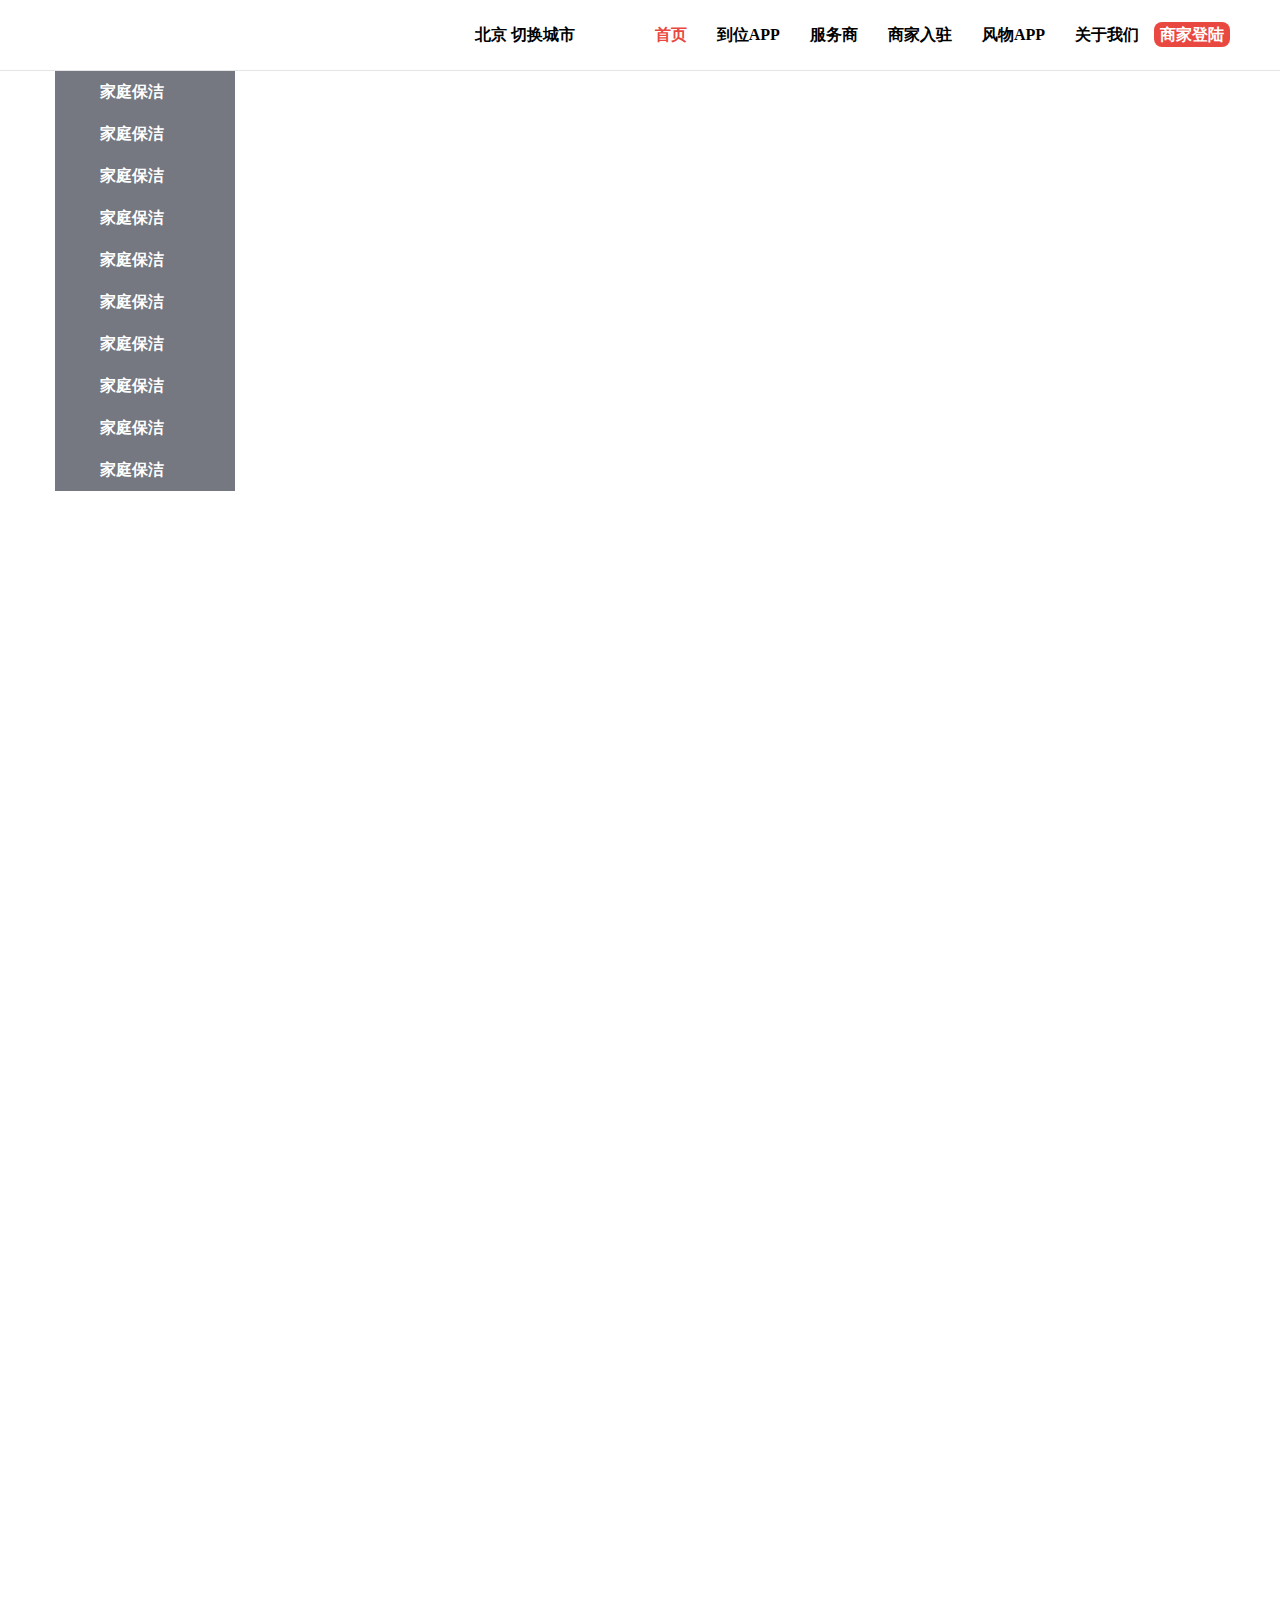
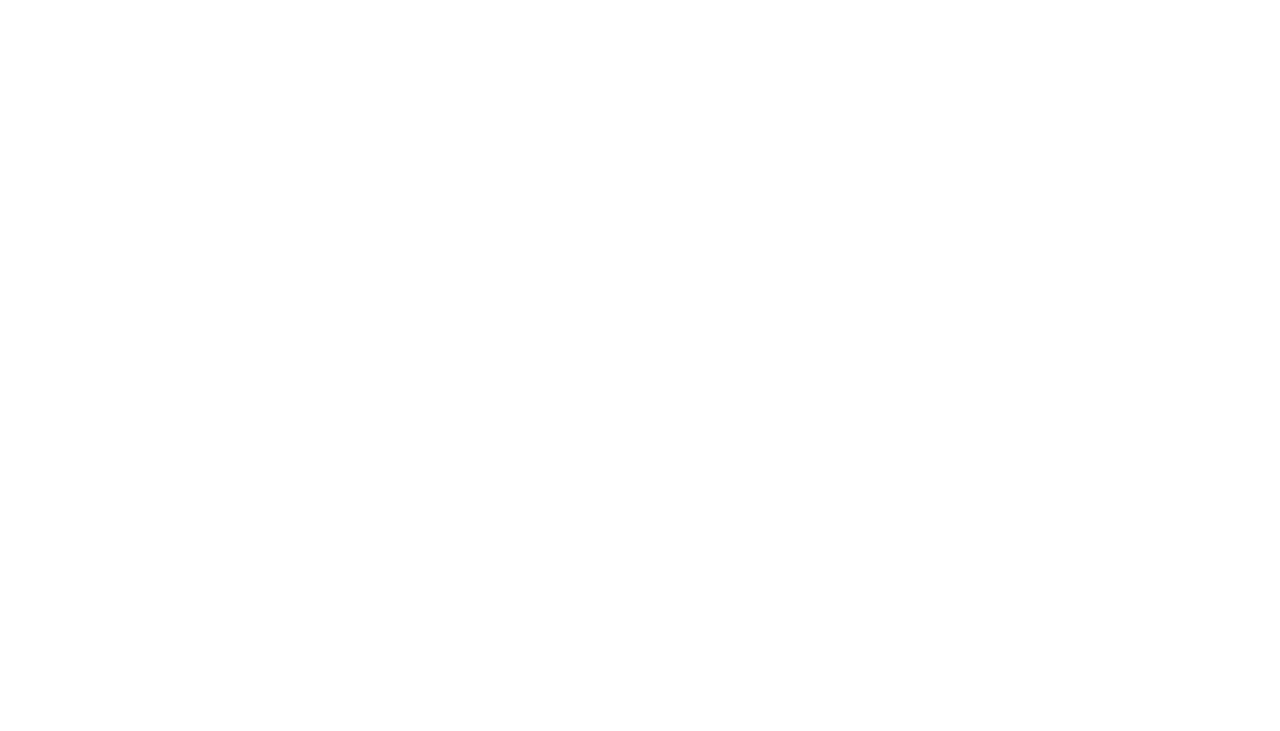
==== index.html @ 5bcc12a2 "jq第一天" ====
<!DOCTYPE html>
<html lang="en">
<head>
  <meta charset="UTF-8">
  <title>Title</title>
  <link rel="stylesheet" href="css/reset.css">
  <link href="https://cdn.bootcss.com/Swiper/4.2.2/css/swiper.min.css" rel="stylesheet">
  <link rel="stylesheet" href="css/index.css">
</head>
<body>
<!--头部导航-->
  <header>
    <div class="header">
      <nav class="header_wrap">
        <div class="header_logo">
          <a href="">
            <img src="http://www.daoway.cn/pcimages/logo.png" alt="">
          </a>
        </div>
        <ul>
            <li class="chang_city">
              <a href="">
                <img src="http://www.daoway.cn/pcimages/citypoint.png" alt="">
                <span style="color: black">北京</span>
                <span>切换城市</span>
              </a>
            </li>
            <li><a href="" class="active">首页</a></li>
            <li><a href="">到位APP</a></li>
            <li><a href="">服务商</a></li>
            <li><a href="">商家入驻</a></li>
            <li><a href="">风物APP</a></li>
            <li><a href="">关于我们</a></li>
            <li class="shop"><a href="">商家登陆</a></li>
          </ul>
      </nav>
    </div>
  </header>
<!--banner-->
  <div class="banner">
    <div class="banner_wrap">
      <div class="carousel swiper-container">
        <div class="swiper-wrapper">
          <div class="swiper-slide banner1"></div>
          <div class="swiper-slide banner2"></div>
          <div class="swiper-slide banner3"></div>
        </div>
        <div class="swiper-pagination"></div>
      </div>
      <div class="banner_nav">
        <div>
          <ul>
            <li>
              <a href="">
                <span>家庭保洁</span>
                <img src="http://www.daoway.cn/pcimages/icon1.png" alt="">
              </a>
              <ul class="second">
                <li><a href="">小时工</a></li>
                <li><a href="">开荒保洁</a></li>
                <li><a href="">擦玻璃</a></li>
                <li><a href="">深度保洁</a></li>
                <li><a href="">杀虫除螨</a></li>
                <li><a href="">家居养护</a></li>
              </ul>
            </li>
            <li>
              <a href="">
                <span>家庭保洁</span>
                <img src="http://www.daoway.cn/pcimages/right.png" alt="">
              </a>
              <ul class="second">
                <li><a href="">小时工</a></li>
                <li><a href="">开荒保洁</a></li>
                <li><a href="">擦玻璃</a></li>
                <li><a href="">深度保洁</a></li>
                <li><a href="">杀虫除螨</a></li>
                <li><a href="">家居养护</a></li>
              </ul>
            </li>
            <li>
              <a href="">
                <span>家庭保洁</span>
                <img src="http://www.daoway.cn/pcimages/right.png" alt="">
              </a>
              <ul class="second">
                <li><a href="">小时工</a></li>
                <li><a href="">开荒保洁</a></li>
                <li><a href="">擦玻璃</a></li>
                <li><a href="">深度保洁</a></li>
                <li><a href="">杀虫除螨</a></li>
                <li><a href="">家居养护</a></li>
              </ul>
            </li>
            <li>
              <a href="">
                <span>家庭保洁</span>
                <img src="http://www.daoway.cn/pcimages/right.png" alt="">
              </a>
              <ul class="second">
                <li><a href="">小时工</a></li>
                <li><a href="">开荒保洁</a></li>
                <li><a href="">擦玻璃</a></li>
                <li><a href="">深度保洁</a></li>
                <li><a href="">杀虫除螨</a></li>
                <li><a href="">家居养护</a></li>
              </ul>
            </li>
            <li>
              <a href="">
                <span>家庭保洁</span>
                <img src="http://www.daoway.cn/pcimages/right.png" alt="">
              </a>
              <ul class="second">
                <li><a href="">小时工</a></li>
                <li><a href="">开荒保洁</a></li>
                <li><a href="">擦玻璃</a></li>
                <li><a href="">深度保洁</a></li>
                <li><a href="">杀虫除螨</a></li>
                <li><a href="">家居养护</a></li>
              </ul>
            </li>
            <li>
              <a href="">
                <span>家庭保洁</span>
                <img src="http://www.daoway.cn/pcimages/right.png" alt="">
              </a>
              <ul class="second">
                <li><a href="">小时工</a></li>
                <li><a href="">开荒保洁</a></li>
                <li><a href="">擦玻璃</a></li>
                <li><a href="">深度保洁</a></li>
                <li><a href="">杀虫除螨</a></li>
                <li><a href="">家居养护</a></li>
              </ul>
            </li>
            <li>
              <a href="">
                <span>家庭保洁</span>
                <img src="http://www.daoway.cn/pcimages/right.png" alt="">
              </a>
              <ul class="second">
                <li><a href="">小时工</a></li>
                <li><a href="">开荒保洁</a></li>
                <li><a href="">擦玻璃</a></li>
                <li><a href="">深度保洁</a></li>
                <li><a href="">杀虫除螨</a></li>
                <li><a href="">家居养护</a></li>
              </ul>
            </li>
            <li>
              <a href="">
                <span>家庭保洁</span>
                <img src="http://www.daoway.cn/pcimages/right.png" alt="">
              </a>
              <ul class="second">
                <li><a href="">小时工</a></li>
                <li><a href="">开荒保洁</a></li>
                <li><a href="">擦玻璃</a></li>
                <li><a href="">深度保洁</a></li>
                <li><a href="">杀虫除螨</a></li>
                <li><a href="">家居养护</a></li>
              </ul>
            </li>
            <li>
              <a href="">
                <span>家庭保洁</span>
                <img src="http://www.daoway.cn/pcimages/right.png" alt="">
              </a>
              <ul class="second">
                <li><a href="">小时工</a></li>
                <li><a href="">开荒保洁</a></li>
                <li><a href="">擦玻璃</a></li>
                <li><a href="">深度保洁</a></li>
                <li><a href="">杀虫除螨</a></li>
                <li><a href="">家居养护</a></li>
              </ul>
            </li>
            <li>
              <a href="">
                <span>家庭保洁</span>
                <img src="http://www.daoway.cn/pcimages/right.png" alt="">
              </a>
              <ul class="second">
                <li><a href="">小时工</a></li>
                <li><a href="">开荒保洁</a></li>
                <li><a href="">擦玻璃</a></li>
                <li><a href="">深度保洁</a></li>
                <li><a href="">杀虫除螨</a></li>
                <li><a href="">家居养护</a></li>
              </ul>
            </li>
          </ul>
        </div>
      </div>
    </div>
  </div>
<!--图片-->
  <div class="content">
    <div class="content_wrap">

    </div>
  </div>
</body>
<script type="text/javascript" src="js/jquery-1.10.1.js"></script>
<script src="https://cdn.bootcss.com/Swiper/4.2.2/js/swiper.min.js"></script>
<script type="text/javascript" src="js/mine.js"></script>
<script type="text/javascript">
  $(document).ready(function () {
    var mySwiper = new Swiper ('.swiper-container', {
      loop: true,

      // 如果需要分页器
      pagination: {
        el: '.swiper-pagination',
      },

      // 如果需要前进后退按钮
      navigation: {
        nextEl: '.swiper-button-next',
        prevEl: '.swiper-button-prev',
      },

      // 如果需要滚动条
      scrollbar: {
        el: '.swiper-scrollbar',
      },
    })
    secondNav()
    nav()
  })
</script>
</html>
---- css/index.css ----
.header {
  position: static;
  width: 100%;
  border-bottom: 1px solid #E5E5E5;
  background: #fff;
}
.header .header_wrap {
  width: 1180px;
  margin: auto;
  height: 70px;
}
.header .header_wrap .header_logo {
  margin-top: 10px;
  float: left;
}
.header .header_wrap ul {
  float: right;
  font-weight: bold;
}
.header .header_wrap ul li {
  float: left;
}
.header .header_wrap ul li a {
  padding: 10px 15px;
  line-height: 70px;
}
.header .header_wrap ul li a:hover {
  color: #E94840;
}
.header .header_wrap ul li .active {
  color: #E94840;
}
.header .header_wrap ul .chang_city {
  margin-right: 50px;
}
.header .header_wrap ul .chang_city a img {
  vertical-align: middle;
  width: 20px;
}
.header .header_wrap ul .shop a {
  background-color: #E94840;
  padding: 4px 6px;
  border-radius: 8px;
  color: #fff;
}
.roll {
  position: fixed;
  z-index: 100;
  top: 0;
  animation: myMove 0.5s;
}
@keyframes myMove {
  from {
    transform: translateY(-100%);
    opacity: 1;
  }
  to {
    transform: translateY(0);
    opacity: 0;
  }
}
.banner .banner_wrap {
  position: relative;
}
.banner .banner_wrap .carousel .swiper-wrapper div {
  height: 420px;
}
.banner .banner_wrap .carousel .swiper-wrapper .banner1 {
  background: url("http://www.daoway.cn/pcimages/banner1.jpg") center;
}
.banner .banner_wrap .carousel .swiper-wrapper .banner2 {
  background: url("http://www.daoway.cn/pcimages/banner2.jpg") center;
}
.banner .banner_wrap .carousel .swiper-wrapper .banner3 {
  background: url("http://www.daoway.cn/pcimages/banner3.jpg") center;
}
.banner .banner_wrap .banner_nav {
  max-width: 1170px;
  margin: auto;
}
.banner .banner_wrap .banner_nav div {
  z-index: 2;
  position: absolute;
  top: 0;
}
.banner .banner_wrap .banner_nav div ul {
  width: 180px;
}
.banner .banner_wrap .banner_nav div ul li {
  background: #757881;
  height: 42px;
  line-height: 42px;
  font-weight: bold;
  padding-left: 45px;
}
.banner .banner_wrap .banner_nav div ul li:hover {
  background-color: #60646d;
}
.banner .banner_wrap .banner_nav div ul li a {
  position: relative;
  color: #fff;
}
.banner .banner_wrap .banner_nav div ul li a img {
  width: 6px;
  margin-left: 20px;
}
.banner .banner_wrap .banner_nav div ul li a .act {
  position: absolute;
  top: 7px;
  right: -71px;
}
.banner .banner_wrap .banner_nav div ul li .second {
  position: absolute;
  left: 180px;
  top: 0;
  display: none;
}
.banner .banner_wrap .banner_nav div ul li .second li {
  width: 160px;
  height: 42px;
  background-color: #fff;
}
.banner .banner_wrap .banner_nav div ul li .second li a {
  color: #000;
}
.content {
  height: 1000px;
}
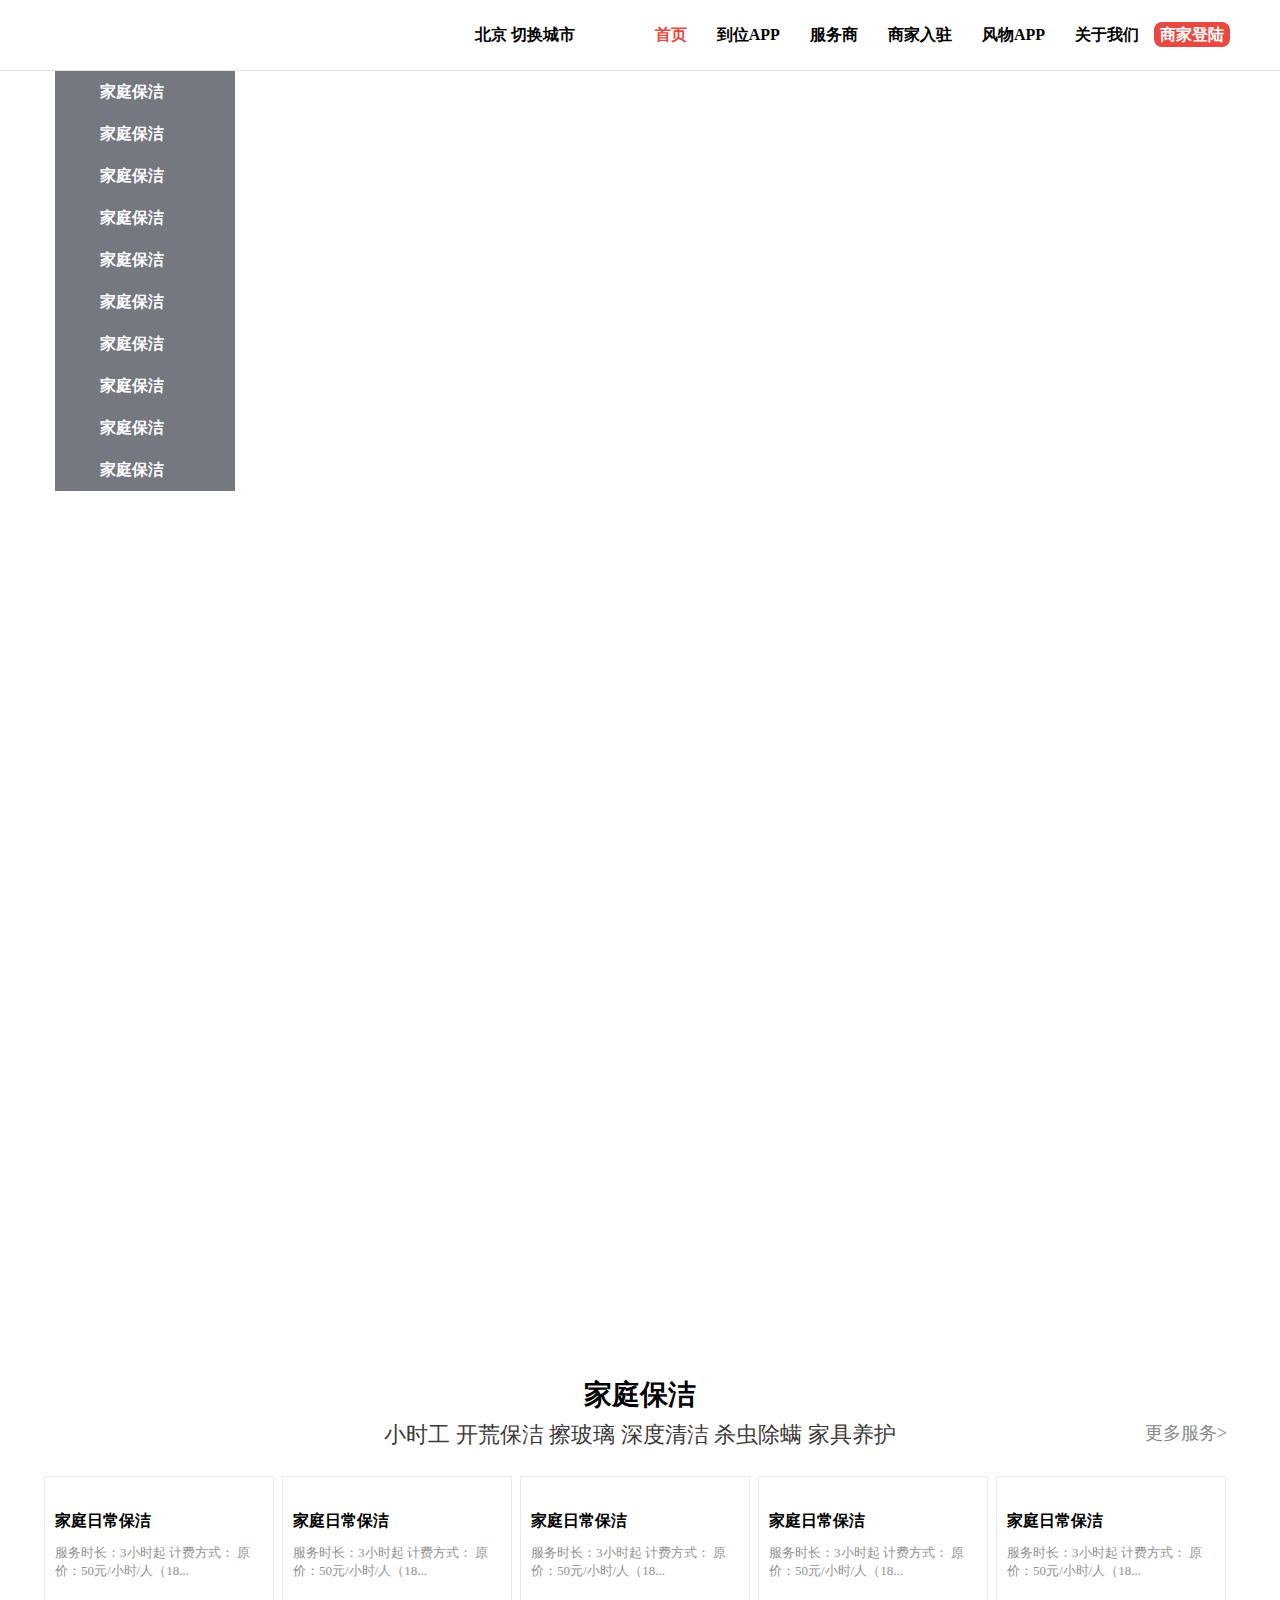
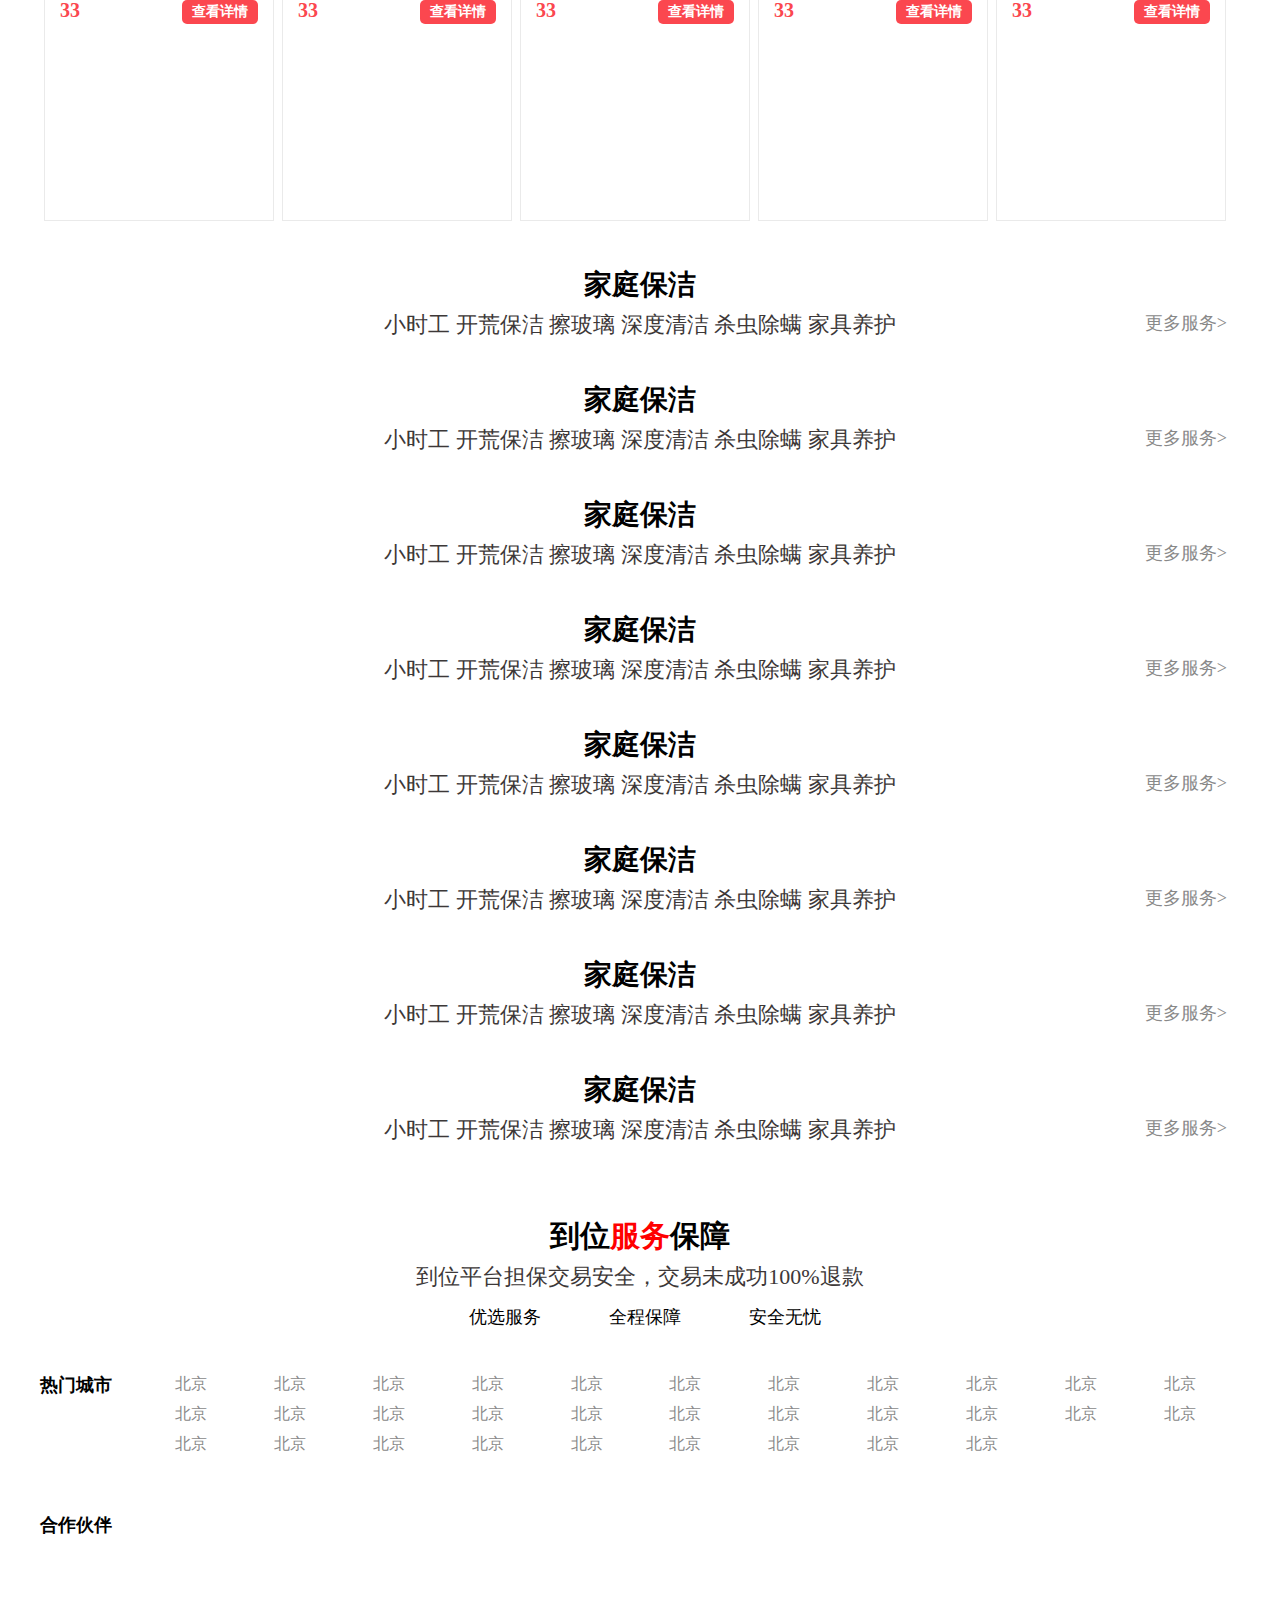
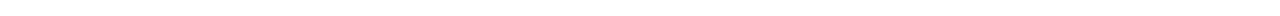
==== commit 9d9d081a: "jq第二天" ====
--- a/index.html
+++ b/index.html
@@ -31,7 +31,7 @@
             <li><a href="">商家入驻</a></li>
             <li><a href="">风物APP</a></li>
             <li><a href="">关于我们</a></li>
-            <li class="shop"><a href="">商家登陆</a></li>
+            <li class="shop"><a href="" style="color: #fff">商家登陆</a></li>
           </ul>
       </nav>
     </div>
@@ -53,7 +53,7 @@
             <li>
               <a href="">
                 <span>家庭保洁</span>
-                <img src="http://www.daoway.cn/pcimages/icon1.png" alt="">
+                <img src="http://www.daoway.cn/pcimages/right.png" alt="">
               </a>
               <ul class="second">
                 <li><a href="">小时工</a></li>
@@ -197,12 +197,320 @@
   </div>
 <!--图片-->
   <div class="content">
-    <div class="content_wrap">
-
+    <div  class="content_wrap">
+      <div class="content_tittle">
+        <span class="serviceIndex">家庭保洁</span>
+        <span class="serviceType">
+        <a href="">小时工</a>
+        <a href="">开荒保洁</a>
+        <a href="">擦玻璃</a>
+        <a href="">深度清洁</a>
+        <a href="">杀虫除螨</a>
+        <a href="">家具养护</a>
+        <a href="" class="more">更多服务></a>
+      </span>
+      </div>
+      <div class="pic_wrap">
+        <div class="content_pic">
+          <a href="">
+            <img src="http://img.daoway.cn/img/price/2018/03/14/dcbaf0af-d073-480d-8ee7-e39596d82f8f_thumb.jpg" alt="">
+            <div class="serviceName">家庭日常保洁</div>
+            <div class="description">服务时长：3小时起
+              计费方式：
+              原价：50元/小时/人（18...</div>
+            <div class="price">
+              <span style="font-size: 20px">33</span>
+              <span class="btn">查看详情</span>
+            </div>
+          </a>
+        </div>
+        <div class="content_pic">
+          <a href="">
+            <img src="http://img.daoway.cn/img/price/2018/03/14/dcbaf0af-d073-480d-8ee7-e39596d82f8f_thumb.jpg" alt="">
+            <div class="serviceName">家庭日常保洁</div>
+            <div class="description">服务时长：3小时起
+              计费方式：
+              原价：50元/小时/人（18...</div>
+            <div class="price">
+              <span style="font-size: 20px">33</span>
+              <span class="btn">查看详情</span>
+            </div>
+          </a>
+        </div>
+        <div class="content_pic">
+          <a href="">
+            <img src="http://img.daoway.cn/img/price/2018/03/14/dcbaf0af-d073-480d-8ee7-e39596d82f8f_thumb.jpg" alt="">
+            <div class="serviceName">家庭日常保洁</div>
+            <div class="description">服务时长：3小时起
+              计费方式：
+              原价：50元/小时/人（18...</div>
+            <div class="price">
+              <span style="font-size: 20px">33</span>
+              <span class="btn">查看详情</span>
+            </div>
+          </a>
+        </div>
+        <div class="content_pic">
+          <a href="">
+            <img src="http://img.daoway.cn/img/price/2018/03/14/dcbaf0af-d073-480d-8ee7-e39596d82f8f_thumb.jpg" alt="">
+            <div class="serviceName">家庭日常保洁</div>
+            <div class="description">服务时长：3小时起
+              计费方式：
+              原价：50元/小时/人（18...</div>
+            <div class="price">
+              <span style="font-size: 20px">33</span>
+              <span class="btn">查看详情</span>
+            </div>
+          </a>
+        </div>
+        <div class="content_pic">
+          <a href="">
+            <img src="http://img.daoway.cn/img/price/2018/03/14/dcbaf0af-d073-480d-8ee7-e39596d82f8f_thumb.jpg" alt="">
+            <div class="serviceName">家庭日常保洁</div>
+            <div class="description">服务时长：3小时起
+              计费方式：
+              原价：50元/小时/人（18...</div>
+            <div class="price">
+              <span style="font-size: 20px">33</span>
+              <span class="btn">查看详情</span>
+            </div>
+          </a>
+        </div>
+      </div>
+    </div>
+  </div>
+  <div class="content">
+    <div id="c0" class="content_wrap">
+      <div class="content_tittle">
+        <span class="serviceIndex">家庭保洁</span>
+        <span class="serviceType">
+          <a href="">小时工</a>
+          <a href="">开荒保洁</a>
+          <a href="">擦玻璃</a>
+          <a href="">深度清洁</a>
+          <a href="">杀虫除螨</a>
+          <a href="">家具养护</a>
+          <a href="" class="more">更多服务></a>
+        </span>
+      </div>
+
+      </div>
+    </div>
+
+  <div class="content">
+    <div id="c1" class="content_wrap">
+      <div class="content_tittle">
+        <span class="serviceIndex">家庭保洁</span>
+        <span class="serviceType">
+          <a href="">小时工</a>
+          <a href="">开荒保洁</a>
+          <a href="">擦玻璃</a>
+          <a href="">深度清洁</a>
+          <a href="">杀虫除螨</a>
+          <a href="">家具养护</a>
+          <a href="" class="more">更多服务></a>
+        </span>
+      </div>
+
+      </div>
+    </div>
+
+  <div class="content">
+    <div id="c2" class="content_wrap">
+      <div class="content_tittle">
+        <span class="serviceIndex">家庭保洁</span>
+        <span class="serviceType">
+          <a href="">小时工</a>
+          <a href="">开荒保洁</a>
+          <a href="">擦玻璃</a>
+          <a href="">深度清洁</a>
+          <a href="">杀虫除螨</a>
+          <a href="">家具养护</a>
+          <a href="" class="more">更多服务></a>
+        </span>
+      </div>
+
+      </div>
+    </div>
+
+  <div class="content">
+    <div id="c3" class="content_wrap">
+      <div class="content_tittle">
+        <span class="serviceIndex">家庭保洁</span>
+        <span class="serviceType">
+          <a href="">小时工</a>
+          <a href="">开荒保洁</a>
+          <a href="">擦玻璃</a>
+          <a href="">深度清洁</a>
+          <a href="">杀虫除螨</a>
+          <a href="">家具养护</a>
+          <a href="" class="more">更多服务></a>
+        </span>
+      </div>
+
+      </div>
+    </div>
+
+  <div class="content">
+    <div id="c4" class="content_wrap">
+      <div class="content_tittle">
+        <span class="serviceIndex">家庭保洁</span>
+        <span class="serviceType">
+          <a href="">小时工</a>
+          <a href="">开荒保洁</a>
+          <a href="">擦玻璃</a>
+          <a href="">深度清洁</a>
+          <a href="">杀虫除螨</a>
+          <a href="">家具养护</a>
+          <a href="" class="more">更多服务></a>
+        </span>
+      </div>
+
+      </div>
+    </div>
+
+  <div class="content">
+    <div id="c5" class="content_wrap">
+      <div class="content_tittle">
+        <span class="serviceIndex">家庭保洁</span>
+        <span class="serviceType">
+          <a href="">小时工</a>
+          <a href="">开荒保洁</a>
+          <a href="">擦玻璃</a>
+          <a href="">深度清洁</a>
+          <a href="">杀虫除螨</a>
+          <a href="">家具养护</a>
+          <a href="" class="more">更多服务></a>
+        </span>
+      </div>
+
+      </div>
+    </div>
+
+  <div class="content">
+    <div id="c6" class="content_wrap">
+      <div class="content_tittle">
+        <span class="serviceIndex">家庭保洁</span>
+        <span class="serviceType">
+          <a href="">小时工</a>
+          <a href="">开荒保洁</a>
+          <a href="">擦玻璃</a>
+          <a href="">深度清洁</a>
+          <a href="">杀虫除螨</a>
+          <a href="">家具养护</a>
+          <a href="" class="more">更多服务></a>
+        </span>
+      </div>
+      </div>
+    </div>
+
+  <div class="content">
+    <div id="c7" class="content_wrap">
+      <div class="content_tittle">
+        <span class="serviceIndex">家庭保洁</span>
+        <span class="serviceType">
+          <a href="">小时工</a>
+          <a href="">开荒保洁</a>
+          <a href="">擦玻璃</a>
+          <a href="">深度清洁</a>
+          <a href="">杀虫除螨</a>
+          <a href="">家具养护</a>
+          <a href="" class="more">更多服务></a>
+        </span>
+      </div>
+      </div>
+    </div>
+
+<!--保障-->
+  <div class="serve">
+    <h2>到位<i>服务</i>保障</h2>
+    <p>到位平台担保交易安全，交易未成功100%退款</p>
+    <div class="serve_icon">
+      <ul>
+        <li><img src="http://www.daoway.cn/pcimages/anquan.jpg" alt="">优选服务</li>
+        <li><img src="http://www.daoway.cn/pcimages/anquan.jpg" alt="">全程保障</li>
+        <li><img src="http://www.daoway.cn/pcimages/anquan.jpg" alt="">安全无忧</li>
+      </ul>
+    </div>
+  </div>
+<!--热门城市-->
+  <div class="hotCity">
+    <div class="hotCity_wrap">
+      <div class="hotCity_right">
+        <span>热门城市</span>
+      </div>
+      <div class="hotCity_left">
+        <a href="">北京</a>
+        <a href="">北京</a>
+        <a href="">北京</a>
+        <a href="">北京</a>
+        <a href="">北京</a>
+        <a href="">北京</a>
+        <a href="">北京</a>
+        <a href="">北京</a>
+        <a href="">北京</a>
+        <a href="">北京</a>
+        <a href="">北京</a>
+        <a href="">北京</a>
+        <a href="">北京</a>
+        <a href="">北京</a>
+        <a href="">北京</a>
+        <a href="">北京</a>
+        <a href="">北京</a>
+        <a href="">北京</a>
+        <a href="">北京</a>
+        <a href="">北京</a>
+        <a href="">北京</a>
+        <a href="">北京</a>
+        <a href="">北京</a>
+        <a href="">北京</a>
+        <a href="">北京</a>
+        <a href="">北京</a>
+        <a href="">北京</a>
+        <a href="">北京</a>
+        <a href="">北京</a>
+        <a href="">北京</a>
+        <a href="">北京</a>
+      </div>
+    </div>
+  </div>
+<!--合作伙伴-->
+  <div class="partner">
+    <div class="partner_wrap">
+      <div class="partner_tittle">
+        <p>合作伙伴</p>
+      </div>
+      <div class="partner_text">
+        <ul>
+          <li><a href=""><img src="http://www.daoway.cn/pcimages/shangjia/lairen.jpg" alt=""></a></li>
+          <li><a href=""><img src="http://www.daoway.cn/pcimages/shangjia/lairen.jpg" alt=""></a></li>
+          <li><a href=""><img src="http://www.daoway.cn/pcimages/shangjia/lairen.jpg" alt=""></a></li>
+          <li><a href=""><img src="http://www.daoway.cn/pcimages/shangjia/lairen.jpg" alt=""></a></li>
+          <li><a href=""><img src="http://www.daoway.cn/pcimages/shangjia/lairen.jpg" alt=""></a></li>
+          <li><a href=""><img src="http://www.daoway.cn/pcimages/shangjia/lairen.jpg" alt=""></a></li>
+          <li><a href=""><img src="http://www.daoway.cn/pcimages/shangjia/lairen.jpg" alt=""></a></li>
+          <li><a href=""><img src="http://www.daoway.cn/pcimages/shangjia/lairen.jpg" alt=""></a></li>
+          <li><a href=""><img src="http://www.daoway.cn/pcimages/shangjia/lairen.jpg" alt=""></a></li>
+        </ul>
+      </div>
+      <div class="partner_text">
+        <ul>
+          <li><a href=""><img src="http://www.daoway.cn/pcimages/shangjia/lairen.jpg" alt=""></a></li>
+          <li><a href=""><img src="http://www.daoway.cn/pcimages/shangjia/lairen.jpg" alt=""></a></li>
+          <li><a href=""><img src="http://www.daoway.cn/pcimages/shangjia/lairen.jpg" alt=""></a></li>
+          <li><a href=""><img src="http://www.daoway.cn/pcimages/shangjia/lairen.jpg" alt=""></a></li>
+          <li><a href=""><img src="http://www.daoway.cn/pcimages/shangjia/lairen.jpg" alt=""></a></li>
+          <li><a href=""><img src="http://www.daoway.cn/pcimages/shangjia/lairen.jpg" alt=""></a></li>
+          <li><a href=""><img src="http://www.daoway.cn/pcimages/shangjia/lairen.jpg" alt=""></a></li>
+          <li><a href=""><img src="http://www.daoway.cn/pcimages/shangjia/lairen.jpg" alt=""></a></li>
+          <li><a href=""><img src="http://www.daoway.cn/pcimages/shangjia/lairen.jpg" alt=""></a></li>
+        </ul>
+      </div>
     </div>
   </div>
 </body>
 <script type="text/javascript" src="js/jquery-1.10.1.js"></script>
+<script type="text/javascript" src="js/ajax.js"></script>
 <script src="https://cdn.bootcss.com/Swiper/4.2.2/js/swiper.min.js"></script>
 <script type="text/javascript" src="js/mine.js"></script>
 <script type="text/javascript">
--- a/css/index.css
+++ b/css/index.css
@@ -52,11 +52,11 @@
 @keyframes myMove {
   from {
     transform: translateY(-100%);
-    opacity: 1;
+    opacity: 0;
   }
   to {
     transform: translateY(0);
-    opacity: 0;
+    opacity: 1;
   }
 }
 .banner .banner_wrap {
@@ -124,5 +124,167 @@
   color: #000;
 }
 .content {
-  height: 1000px;
-}
+  box-sizing: border-box;
+}
+.content .content_wrap {
+  width: 1200px;
+  margin: auto;
+  padding-top: 50px;
+}
+.content .content_wrap div {
+  box-sizing: border-box;
+}
+.content .content_wrap .content_tittle {
+  text-align: center;
+}
+.content .content_wrap .content_tittle .serviceIndex {
+  font-size: 28px;
+  font-weight: 800;
+  display: block;
+}
+.content .content_wrap .content_tittle .serviceType {
+  position: relative;
+  display: block;
+  margin-top: 15px;
+  font-size: 22px;
+}
+.content .content_wrap .content_tittle .serviceType a {
+  color: #3d3838;
+}
+.content .content_wrap .content_tittle .serviceType a:hover {
+  color: #E94840;
+}
+.content .content_wrap .content_tittle .serviceType .more {
+  font-size: 18px;
+  color: #898989;
+  position: absolute;
+  right: 13px;
+}
+.content .content_wrap .pic_wrap {
+  margin-top: 30px;
+  overflow: hidden;
+}
+.content .content_wrap .pic_wrap .content_pic {
+  float: left;
+  width: 230px;
+  height: 345px;
+  border: 1px solid #eaeaea;
+  padding: 10px;
+  margin: 0 4px;
+}
+.content .content_wrap .pic_wrap .content_pic:hover {
+  box-shadow: 5px 5px 15px #ccc;
+}
+.content .content_wrap .pic_wrap .content_pic .serviceName {
+  font-size: 16px;
+  padding: 10px 0;
+  font-weight: 800;
+}
+.content .content_wrap .pic_wrap .content_pic .description {
+  padding: 5px 0;
+  font-size: 13px;
+  line-height: 18px;
+  color: #929292;
+}
+.content .content_wrap .pic_wrap .content_pic .price {
+  font-size: 14px;
+  padding: 5px 5px;
+  font-weight: 600;
+  line-height: 20px;
+  color: #fb474f;
+  margin-top: 10px;
+}
+.content .content_wrap .pic_wrap .content_pic .price .btn {
+  float: right;
+  width: 76px;
+  height: 24px;
+  line-height: 24px;
+  text-align: center;
+  background: #fb474f;
+  border-radius: 5px;
+  font-size: 14px;
+  color: #fff;
+}
+.serve {
+  padding-top: 60px;
+  text-align: center;
+}
+.serve h2 {
+  margin-top: 20px;
+  margin-bottom: 15px;
+  font-size: 30px;
+  font-weight: 800;
+}
+.serve h2 i {
+  color: red;
+}
+.serve p {
+  font-size: 22px;
+  color: #3d3838;
+}
+.serve .serve_icon {
+  overflow: hidden;
+}
+.serve .serve_icon ul {
+  width: 420px;
+  margin: auto;
+  margin-top: 20px;
+}
+.serve .serve_icon ul li {
+  width: 33.33%;
+  float: left;
+  text-align: center;
+  font-size: 18px;
+}
+.serve .serve_icon ul li img {
+  width: 20px;
+  margin-right: 10px;
+  vertical-align: middle;
+}
+.hotCity {
+  margin-top: 50px;
+}
+.hotCity .hotCity_wrap {
+  width: 1200px;
+  margin: auto;
+}
+.hotCity .hotCity_wrap .hotCity_right {
+  font-size: 18px;
+  font-weight: 600;
+  float: left;
+  margin-right: 30px;
+}
+.hotCity .hotCity_wrap .hotCity_left {
+  display: flex;
+  flex-wrap: wrap;
+}
+.hotCity .hotCity_wrap .hotCity_left a {
+  font-size: 16px;
+  text-align: center;
+  color: #898989;
+  width: 9%;
+  height: 30px;
+  font-weight: 200;
+  display: inline-block;
+}
+.partner {
+  margin-top: 50px;
+}
+.partner .partner_wrap {
+  width: 1200px;
+  margin: auto;
+}
+.partner .partner_wrap .partner_tittle {
+  font-size: 18px;
+  font-weight: 600;
+}
+.partner .partner_wrap .partner_text {
+  margin: 10px 0;
+}
+.partner .partner_wrap .partner_text ul li {
+  margin-right: 1%;
+  padding: 10px;
+  width: 10%;
+  float: left;
+  box-sizing: border-box;
+}
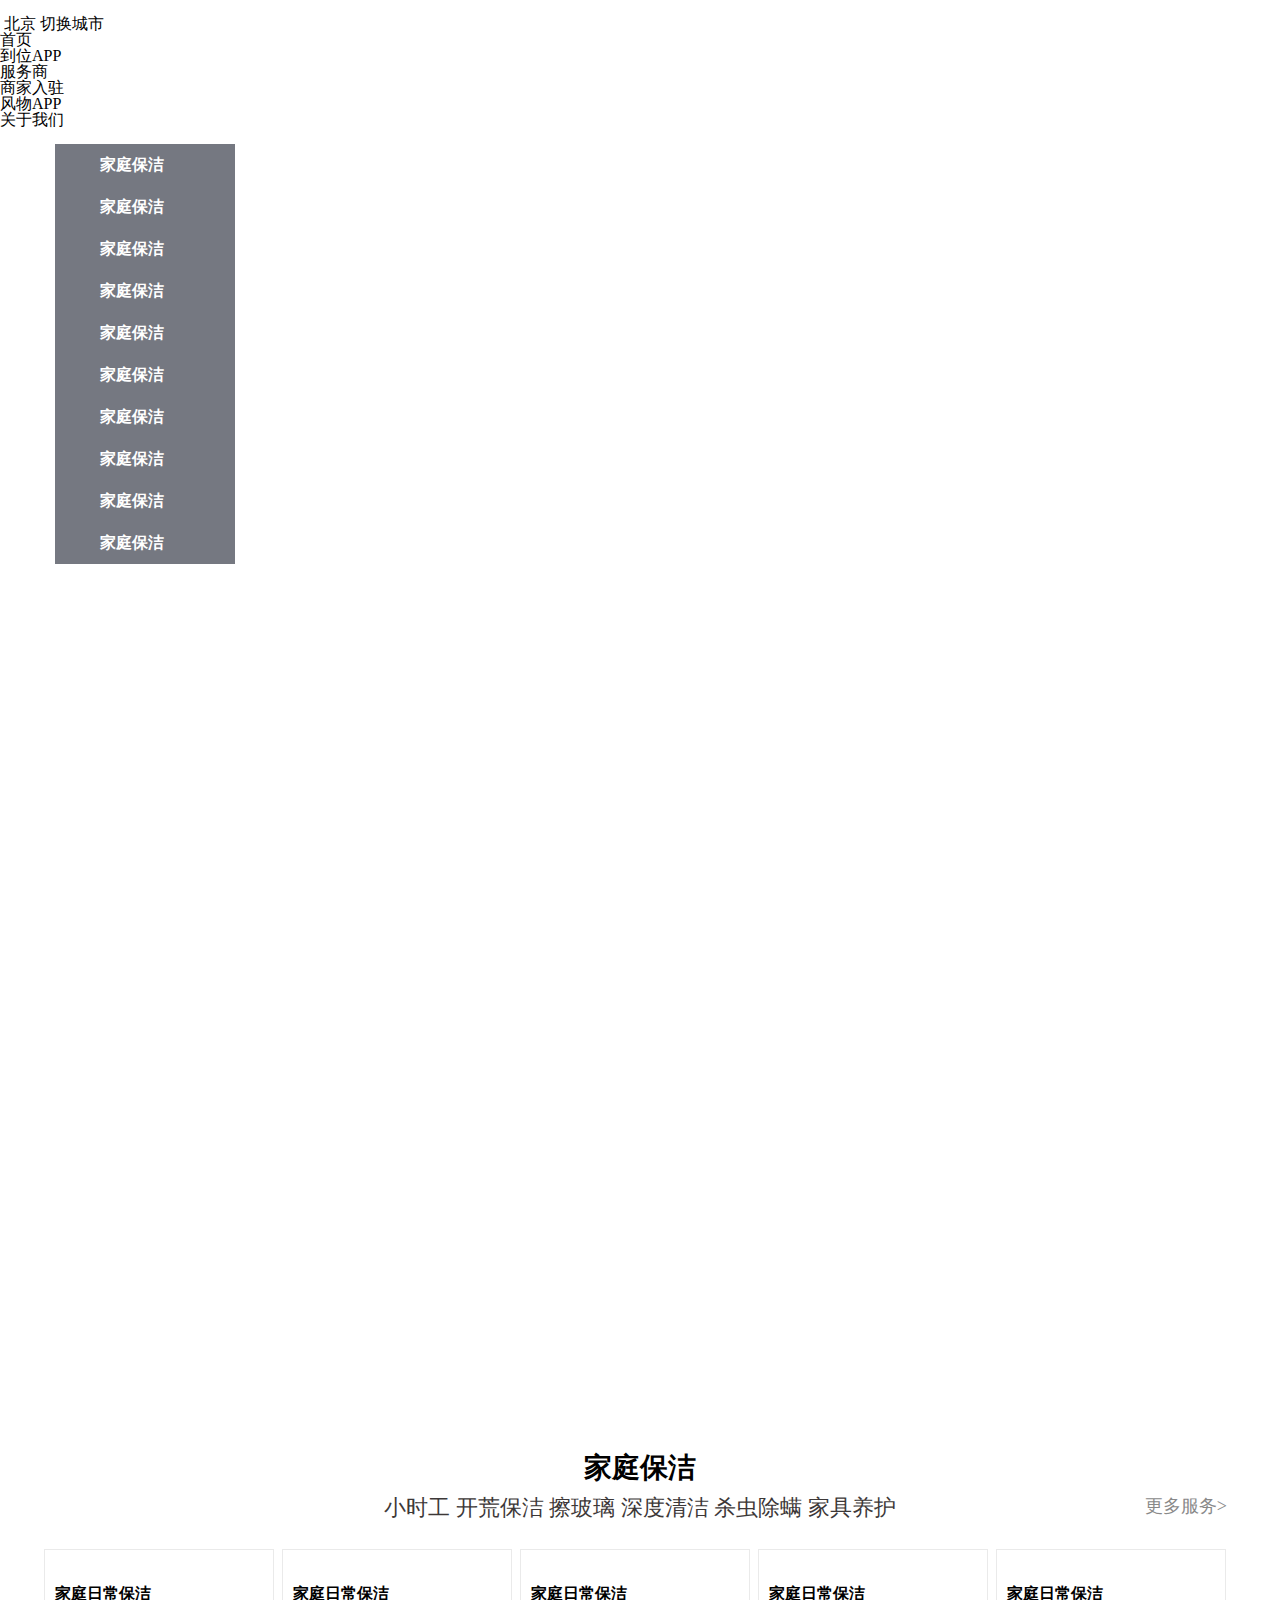
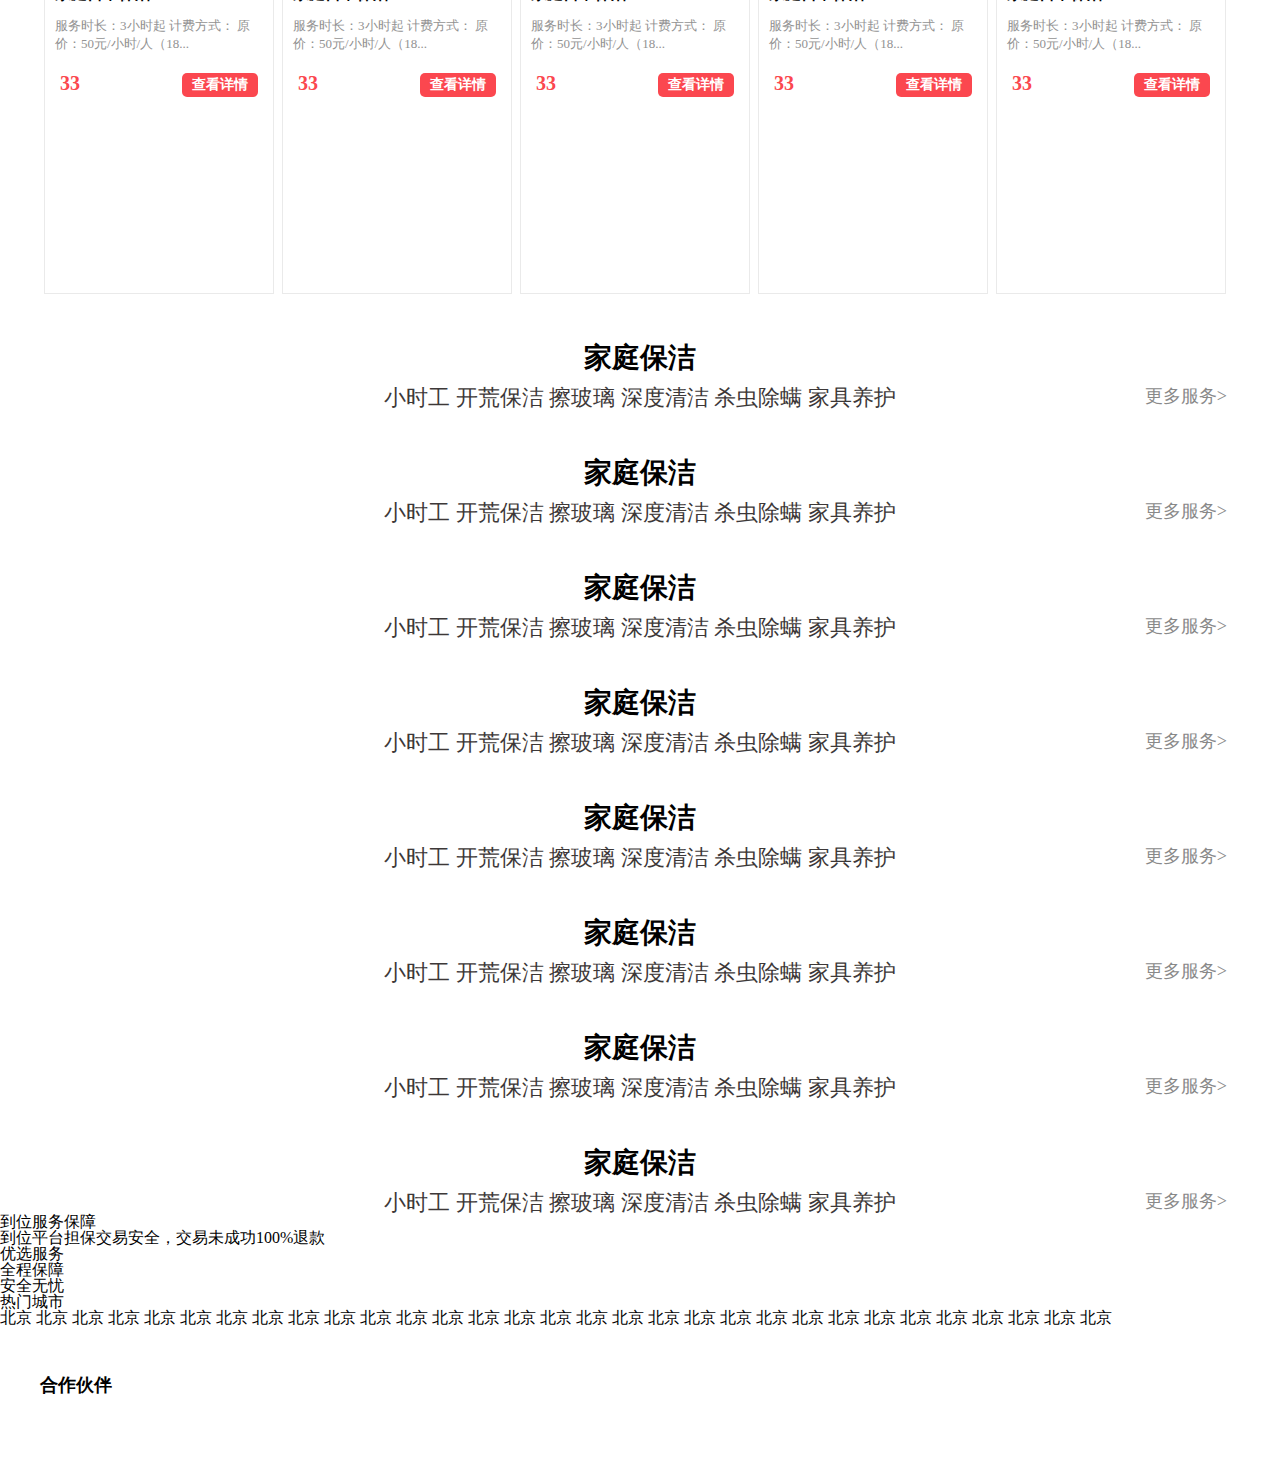
==== commit 4241fe36: "jq第三天" ====
--- a/index.html
+++ b/index.html
@@ -5,7 +5,9 @@
   <title>Title</title>
   <link rel="stylesheet" href="css/reset.css">
   <link href="https://cdn.bootcss.com/Swiper/4.2.2/css/swiper.min.css" rel="stylesheet">
+  <link rel="stylesheet" href="css/common.css">
   <link rel="stylesheet" href="css/index.css">
+
 </head>
 <body>
 <!--头部导航-->
@@ -422,10 +424,10 @@
     </div>
 
 <!--保障-->
-  <div class="serve">
+  <div class="safe">
     <h2>到位<i>服务</i>保障</h2>
     <p>到位平台担保交易安全，交易未成功100%退款</p>
-    <div class="serve_icon">
+    <div class="safe_icon">
       <ul>
         <li><img src="http://www.daoway.cn/pcimages/anquan.jpg" alt="">优选服务</li>
         <li><img src="http://www.daoway.cn/pcimages/anquan.jpg" alt="">全程保障</li>
@@ -510,7 +512,7 @@
   </div>
 </body>
 <script type="text/javascript" src="js/jquery-1.10.1.js"></script>
-<script type="text/javascript" src="js/ajax.js"></script>
+<script type="text/javascript" src="js/ajaxtest.js"></script>
 <script src="https://cdn.bootcss.com/Swiper/4.2.2/js/swiper.min.js"></script>
 <script type="text/javascript" src="js/mine.js"></script>
 <script type="text/javascript">
--- a/css/index.css
+++ b/css/index.css
@@ -1,64 +1,3 @@
-.header {
-  position: static;
-  width: 100%;
-  border-bottom: 1px solid #E5E5E5;
-  background: #fff;
-}
-.header .header_wrap {
-  width: 1180px;
-  margin: auto;
-  height: 70px;
-}
-.header .header_wrap .header_logo {
-  margin-top: 10px;
-  float: left;
-}
-.header .header_wrap ul {
-  float: right;
-  font-weight: bold;
-}
-.header .header_wrap ul li {
-  float: left;
-}
-.header .header_wrap ul li a {
-  padding: 10px 15px;
-  line-height: 70px;
-}
-.header .header_wrap ul li a:hover {
-  color: #E94840;
-}
-.header .header_wrap ul li .active {
-  color: #E94840;
-}
-.header .header_wrap ul .chang_city {
-  margin-right: 50px;
-}
-.header .header_wrap ul .chang_city a img {
-  vertical-align: middle;
-  width: 20px;
-}
-.header .header_wrap ul .shop a {
-  background-color: #E94840;
-  padding: 4px 6px;
-  border-radius: 8px;
-  color: #fff;
-}
-.roll {
-  position: fixed;
-  z-index: 100;
-  top: 0;
-  animation: myMove 0.5s;
-}
-@keyframes myMove {
-  from {
-    transform: translateY(-100%);
-    opacity: 0;
-  }
-  to {
-    transform: translateY(0);
-    opacity: 1;
-  }
-}
 .banner .banner_wrap {
   position: relative;
 }
@@ -205,68 +144,6 @@
   font-size: 14px;
   color: #fff;
 }
-.serve {
-  padding-top: 60px;
-  text-align: center;
-}
-.serve h2 {
-  margin-top: 20px;
-  margin-bottom: 15px;
-  font-size: 30px;
-  font-weight: 800;
-}
-.serve h2 i {
-  color: red;
-}
-.serve p {
-  font-size: 22px;
-  color: #3d3838;
-}
-.serve .serve_icon {
-  overflow: hidden;
-}
-.serve .serve_icon ul {
-  width: 420px;
-  margin: auto;
-  margin-top: 20px;
-}
-.serve .serve_icon ul li {
-  width: 33.33%;
-  float: left;
-  text-align: center;
-  font-size: 18px;
-}
-.serve .serve_icon ul li img {
-  width: 20px;
-  margin-right: 10px;
-  vertical-align: middle;
-}
-.hotCity {
-  margin-top: 50px;
-}
-.hotCity .hotCity_wrap {
-  width: 1200px;
-  margin: auto;
-}
-.hotCity .hotCity_wrap .hotCity_right {
-  font-size: 18px;
-  font-weight: 600;
-  float: left;
-  margin-right: 30px;
-}
-.hotCity .hotCity_wrap .hotCity_left {
-  display: flex;
-  flex-wrap: wrap;
-}
-.hotCity .hotCity_wrap .hotCity_left a {
-  font-size: 16px;
-  text-align: center;
-  color: #898989;
-  width: 9%;
-  height: 30px;
-  font-weight: 200;
-  display: inline-block;
-}
 .partner {
   margin-top: 50px;
 }
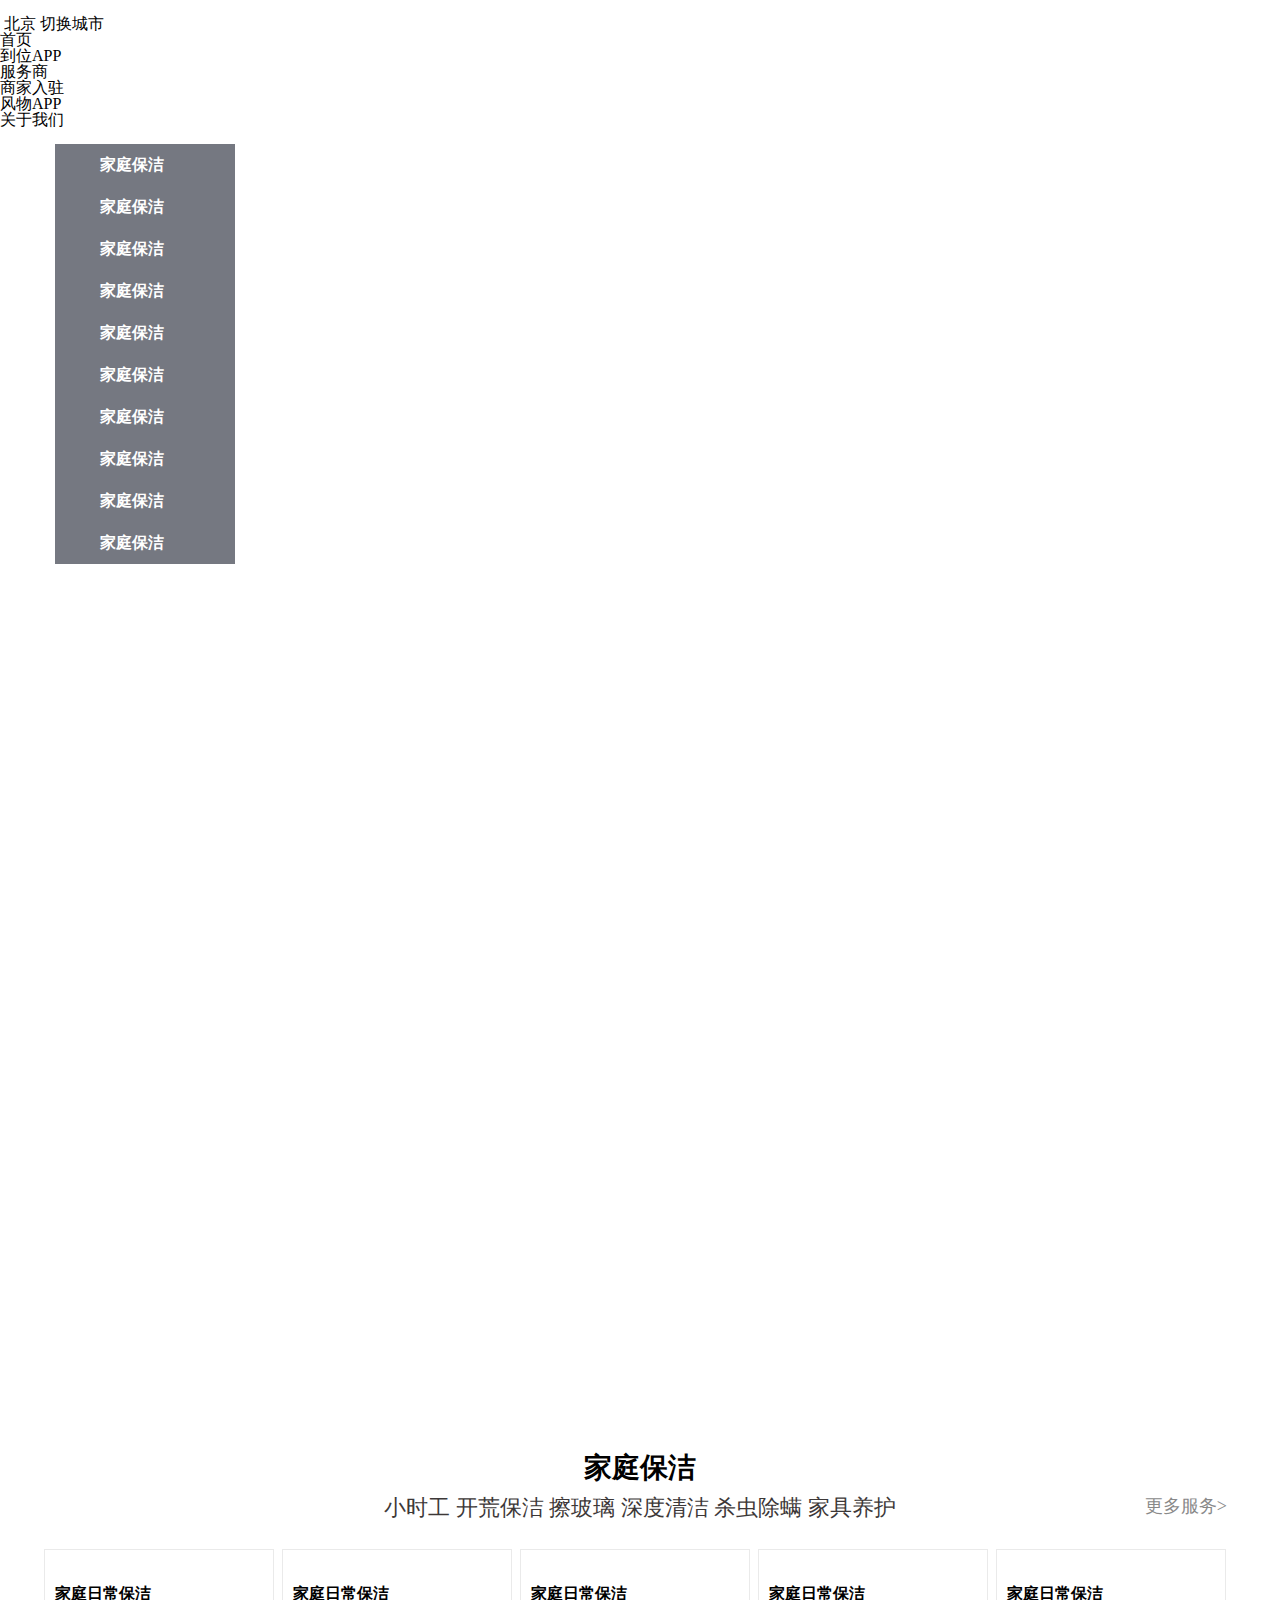
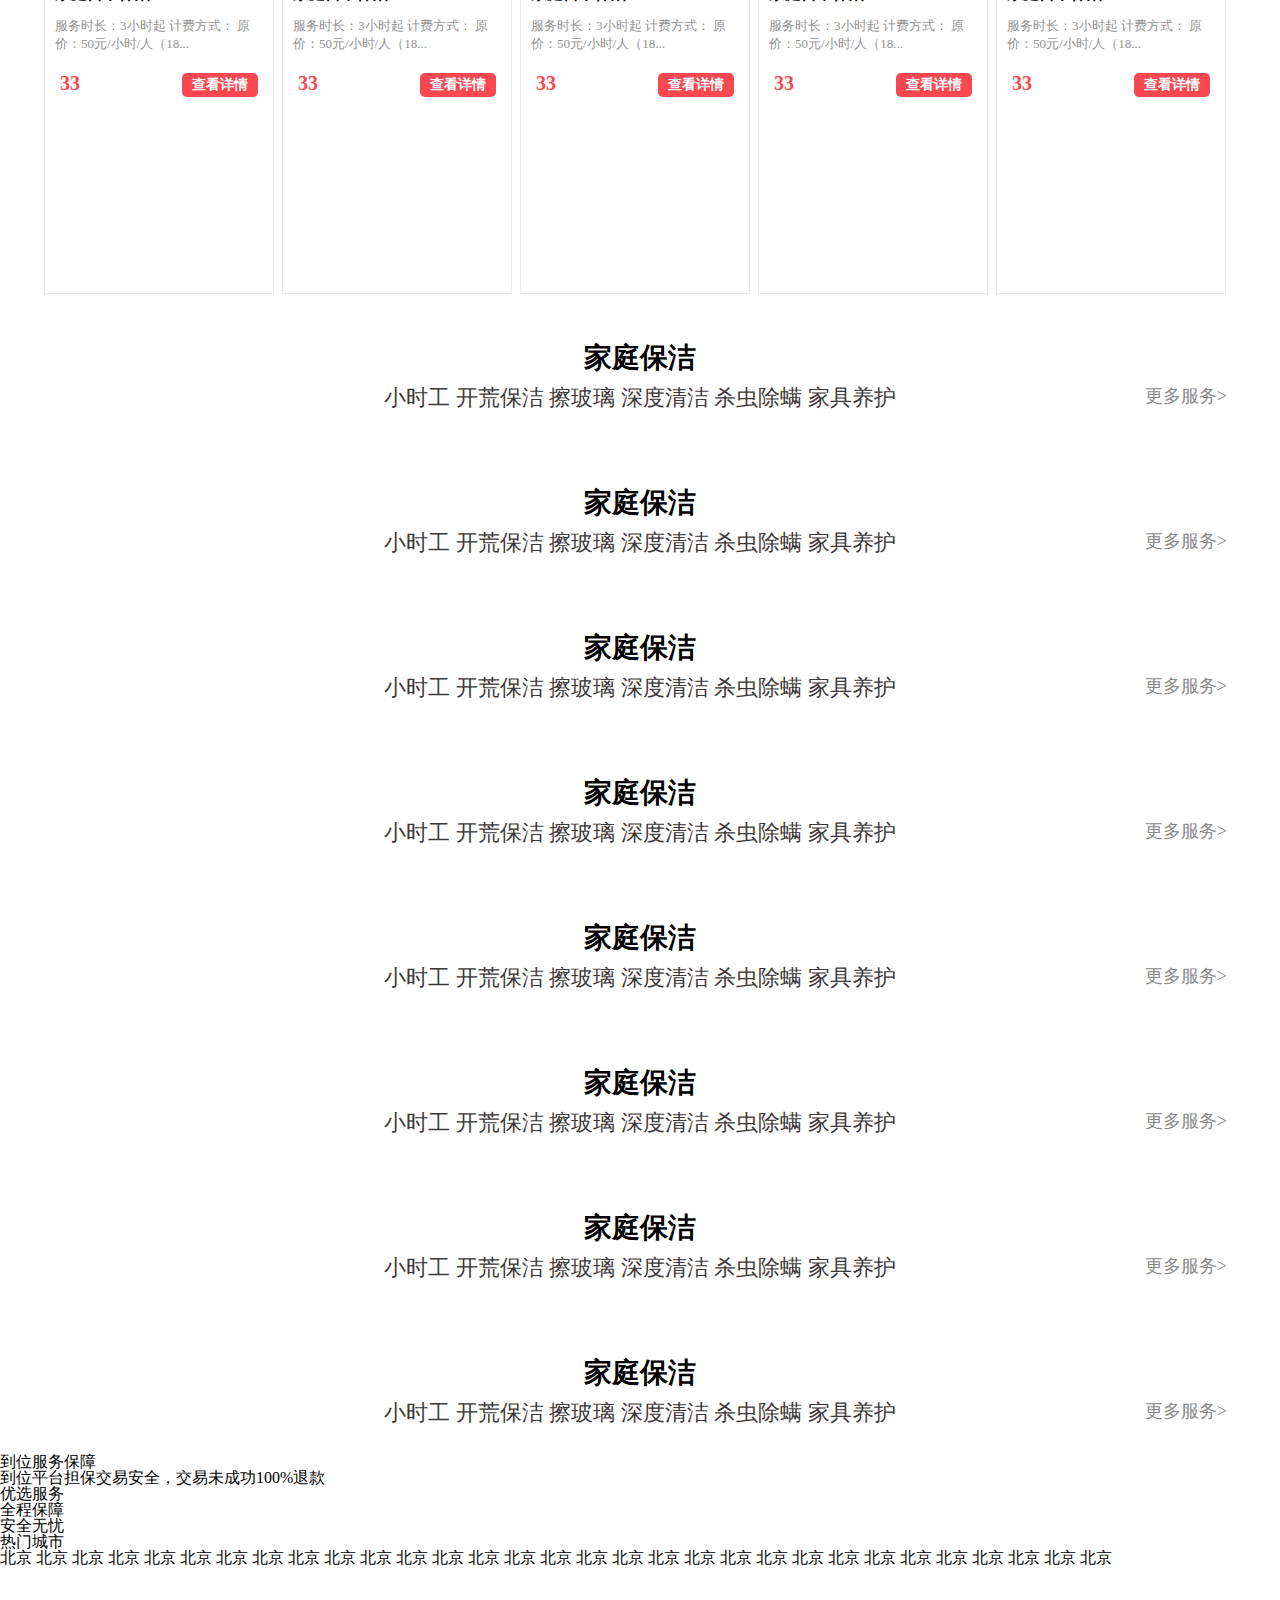
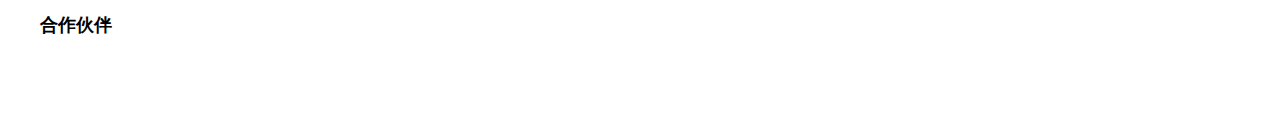
==== commit edca6615: "jq第四天" ====
--- a/index.html
+++ b/index.html
@@ -29,7 +29,7 @@
             </li>
             <li><a href="" class="active">首页</a></li>
             <li><a href="">到位APP</a></li>
-            <li><a href="">服务商</a></li>
+            <li><a href="./serve.html">服务商</a></li>
             <li><a href="">商家入驻</a></li>
             <li><a href="">风物APP</a></li>
             <li><a href="">关于我们</a></li>
@@ -282,146 +282,164 @@
     </div>
   </div>
   <div class="content">
-    <div id="c0" class="content_wrap">
-      <div class="content_tittle">
-        <span class="serviceIndex">家庭保洁</span>
-        <span class="serviceType">
-          <a href="">小时工</a>
-          <a href="">开荒保洁</a>
-          <a href="">擦玻璃</a>
-          <a href="">深度清洁</a>
-          <a href="">杀虫除螨</a>
-          <a href="">家具养护</a>
-          <a href="" class="more">更多服务></a>
-        </span>
-      </div>
-
-      </div>
-    </div>
-
-  <div class="content">
-    <div id="c1" class="content_wrap">
-      <div class="content_tittle">
-        <span class="serviceIndex">家庭保洁</span>
-        <span class="serviceType">
-          <a href="">小时工</a>
-          <a href="">开荒保洁</a>
-          <a href="">擦玻璃</a>
-          <a href="">深度清洁</a>
-          <a href="">杀虫除螨</a>
-          <a href="">家具养护</a>
-          <a href="" class="more">更多服务></a>
-        </span>
-      </div>
-
-      </div>
-    </div>
-
-  <div class="content">
-    <div id="c2" class="content_wrap">
-      <div class="content_tittle">
-        <span class="serviceIndex">家庭保洁</span>
-        <span class="serviceType">
-          <a href="">小时工</a>
-          <a href="">开荒保洁</a>
-          <a href="">擦玻璃</a>
-          <a href="">深度清洁</a>
-          <a href="">杀虫除螨</a>
-          <a href="">家具养护</a>
-          <a href="" class="more">更多服务></a>
-        </span>
-      </div>
-
-      </div>
-    </div>
-
-  <div class="content">
-    <div id="c3" class="content_wrap">
-      <div class="content_tittle">
-        <span class="serviceIndex">家庭保洁</span>
-        <span class="serviceType">
-          <a href="">小时工</a>
-          <a href="">开荒保洁</a>
-          <a href="">擦玻璃</a>
-          <a href="">深度清洁</a>
-          <a href="">杀虫除螨</a>
-          <a href="">家具养护</a>
-          <a href="" class="more">更多服务></a>
-        </span>
-      </div>
-
-      </div>
-    </div>
-
-  <div class="content">
-    <div id="c4" class="content_wrap">
-      <div class="content_tittle">
-        <span class="serviceIndex">家庭保洁</span>
-        <span class="serviceType">
-          <a href="">小时工</a>
-          <a href="">开荒保洁</a>
-          <a href="">擦玻璃</a>
-          <a href="">深度清洁</a>
-          <a href="">杀虫除螨</a>
-          <a href="">家具养护</a>
-          <a href="" class="more">更多服务></a>
-        </span>
-      </div>
-
-      </div>
-    </div>
-
-  <div class="content">
-    <div id="c5" class="content_wrap">
-      <div class="content_tittle">
-        <span class="serviceIndex">家庭保洁</span>
-        <span class="serviceType">
-          <a href="">小时工</a>
-          <a href="">开荒保洁</a>
-          <a href="">擦玻璃</a>
-          <a href="">深度清洁</a>
-          <a href="">杀虫除螨</a>
-          <a href="">家具养护</a>
-          <a href="" class="more">更多服务></a>
-        </span>
-      </div>
-
-      </div>
-    </div>
-
-  <div class="content">
-    <div id="c6" class="content_wrap">
-      <div class="content_tittle">
-        <span class="serviceIndex">家庭保洁</span>
-        <span class="serviceType">
-          <a href="">小时工</a>
-          <a href="">开荒保洁</a>
-          <a href="">擦玻璃</a>
-          <a href="">深度清洁</a>
-          <a href="">杀虫除螨</a>
-          <a href="">家具养护</a>
-          <a href="" class="more">更多服务></a>
-        </span>
-      </div>
-      </div>
-    </div>
-
-  <div class="content">
-    <div id="c7" class="content_wrap">
-      <div class="content_tittle">
-        <span class="serviceIndex">家庭保洁</span>
-        <span class="serviceType">
-          <a href="">小时工</a>
-          <a href="">开荒保洁</a>
-          <a href="">擦玻璃</a>
-          <a href="">深度清洁</a>
-          <a href="">杀虫除螨</a>
-          <a href="">家具养护</a>
-          <a href="" class="more">更多服务></a>
-        </span>
-      </div>
-      </div>
-    </div>
+    <div  class="content_wrap">
+      <div class="content_tittle">
+        <span class="serviceIndex">家庭保洁</span>
+        <span class="serviceType">
+          <a href="">小时工</a>
+          <a href="">开荒保洁</a>
+          <a href="">擦玻璃</a>
+          <a href="">深度清洁</a>
+          <a href="">杀虫除螨</a>
+          <a href="">家具养护</a>
+          <a href="" class="more">更多服务></a>
+        </span>
+      </div>
+      <div id="pic1" class="pic_wrap">
+
+      </div>
+      </div>
+    </div>
+
+  <div class="content">
+    <div class="content_wrap">
+      <div class="content_tittle">
+        <span class="serviceIndex">家庭保洁</span>
+        <span class="serviceType">
+          <a href="">小时工</a>
+          <a href="">开荒保洁</a>
+          <a href="">擦玻璃</a>
+          <a href="">深度清洁</a>
+          <a href="">杀虫除螨</a>
+          <a href="">家具养护</a>
+          <a href="" class="more">更多服务></a>
+        </span>
+      </div>
+      <div id="pic2" class="pic_wrap">
+
+      </div>
+      </div>
+    </div>
+
+  <div class="content">
+    <div class="content_wrap">
+      <div class="content_tittle">
+        <span class="serviceIndex">家庭保洁</span>
+        <span class="serviceType">
+          <a href="">小时工</a>
+          <a href="">开荒保洁</a>
+          <a href="">擦玻璃</a>
+          <a href="">深度清洁</a>
+          <a href="">杀虫除螨</a>
+          <a href="">家具养护</a>
+          <a href="" class="more">更多服务></a>
+        </span>
+      </div>
+      <div id="pic3" class="pic_wrap">
+
+      </div>
+      </div>
+    </div>
+
+  <div class="content">
+    <div class="content_wrap">
+      <div class="content_tittle">
+        <span class="serviceIndex">家庭保洁</span>
+        <span class="serviceType">
+          <a href="">小时工</a>
+          <a href="">开荒保洁</a>
+          <a href="">擦玻璃</a>
+          <a href="">深度清洁</a>
+          <a href="">杀虫除螨</a>
+          <a href="">家具养护</a>
+          <a href="" class="more">更多服务></a>
+        </span>
+      </div>
+      <div id="pic4" class="pic_wrap">
+
+      </div>
+      </div>
+    </div>
+
+  <div class="content">
+    <div class="content_wrap">
+      <div class="content_tittle">
+        <span class="serviceIndex">家庭保洁</span>
+        <span class="serviceType">
+          <a href="">小时工</a>
+          <a href="">开荒保洁</a>
+          <a href="">擦玻璃</a>
+          <a href="">深度清洁</a>
+          <a href="">杀虫除螨</a>
+          <a href="">家具养护</a>
+          <a href="" class="more">更多服务></a>
+        </span>
+      </div>
+      <div id="pic5" class="pic_wrap">
+
+      </div>
+      </div>
+    </div>
+
+  <div class="content">
+    <div class="content_wrap">
+      <div class="content_tittle">
+        <span class="serviceIndex">家庭保洁</span>
+        <span class="serviceType">
+          <a href="">小时工</a>
+          <a href="">开荒保洁</a>
+          <a href="">擦玻璃</a>
+          <a href="">深度清洁</a>
+          <a href="">杀虫除螨</a>
+          <a href="">家具养护</a>
+          <a href="" class="more">更多服务></a>
+        </span>
+      </div>
+      <div id="pic6" class="pic_wrap">
+
+      </div>
+      </div>
+    </div>
+
+  <div class="content">
+    <div  class="content_wrap">
+      <div class="content_tittle">
+        <span class="serviceIndex">家庭保洁</span>
+        <span class="serviceType">
+          <a href="">小时工</a>
+          <a href="">开荒保洁</a>
+          <a href="">擦玻璃</a>
+          <a href="">深度清洁</a>
+          <a href="">杀虫除螨</a>
+          <a href="">家具养护</a>
+          <a href="" class="more">更多服务></a>
+        </span>
+      </div>
+      <div id="pic7" class="pic_wrap">
+
+      </div>
+    </div>
+  </div>
+
+  <div class="content">
+    <div class="content_wrap">
+      <div class="content_tittle">
+        <span class="serviceIndex">家庭保洁</span>
+        <span class="serviceType">
+          <a href="">小时工</a>
+          <a href="">开荒保洁</a>
+          <a href="">擦玻璃</a>
+          <a href="">深度清洁</a>
+          <a href="">杀虫除螨</a>
+          <a href="">家具养护</a>
+          <a href="" class="more">更多服务></a>
+        </span>
+      </div>
+      <div id="pic8" class="pic_wrap">
+
+      </div>
+    </div>
+  </div>
 
 <!--保障-->
   <div class="safe">
@@ -493,10 +511,6 @@
           <li><a href=""><img src="http://www.daoway.cn/pcimages/shangjia/lairen.jpg" alt=""></a></li>
           <li><a href=""><img src="http://www.daoway.cn/pcimages/shangjia/lairen.jpg" alt=""></a></li>
           <li><a href=""><img src="http://www.daoway.cn/pcimages/shangjia/lairen.jpg" alt=""></a></li>
-        </ul>
-      </div>
-      <div class="partner_text">
-        <ul>
           <li><a href=""><img src="http://www.daoway.cn/pcimages/shangjia/lairen.jpg" alt=""></a></li>
           <li><a href=""><img src="http://www.daoway.cn/pcimages/shangjia/lairen.jpg" alt=""></a></li>
           <li><a href=""><img src="http://www.daoway.cn/pcimages/shangjia/lairen.jpg" alt=""></a></li>
@@ -512,7 +526,7 @@
   </div>
 </body>
 <script type="text/javascript" src="js/jquery-1.10.1.js"></script>
-<script type="text/javascript" src="js/ajaxtest.js"></script>
+<script type="text/javascript" src="js/ajax.js"></script>
 <script src="https://cdn.bootcss.com/Swiper/4.2.2/js/swiper.min.js"></script>
 <script type="text/javascript" src="js/mine.js"></script>
 <script type="text/javascript">
